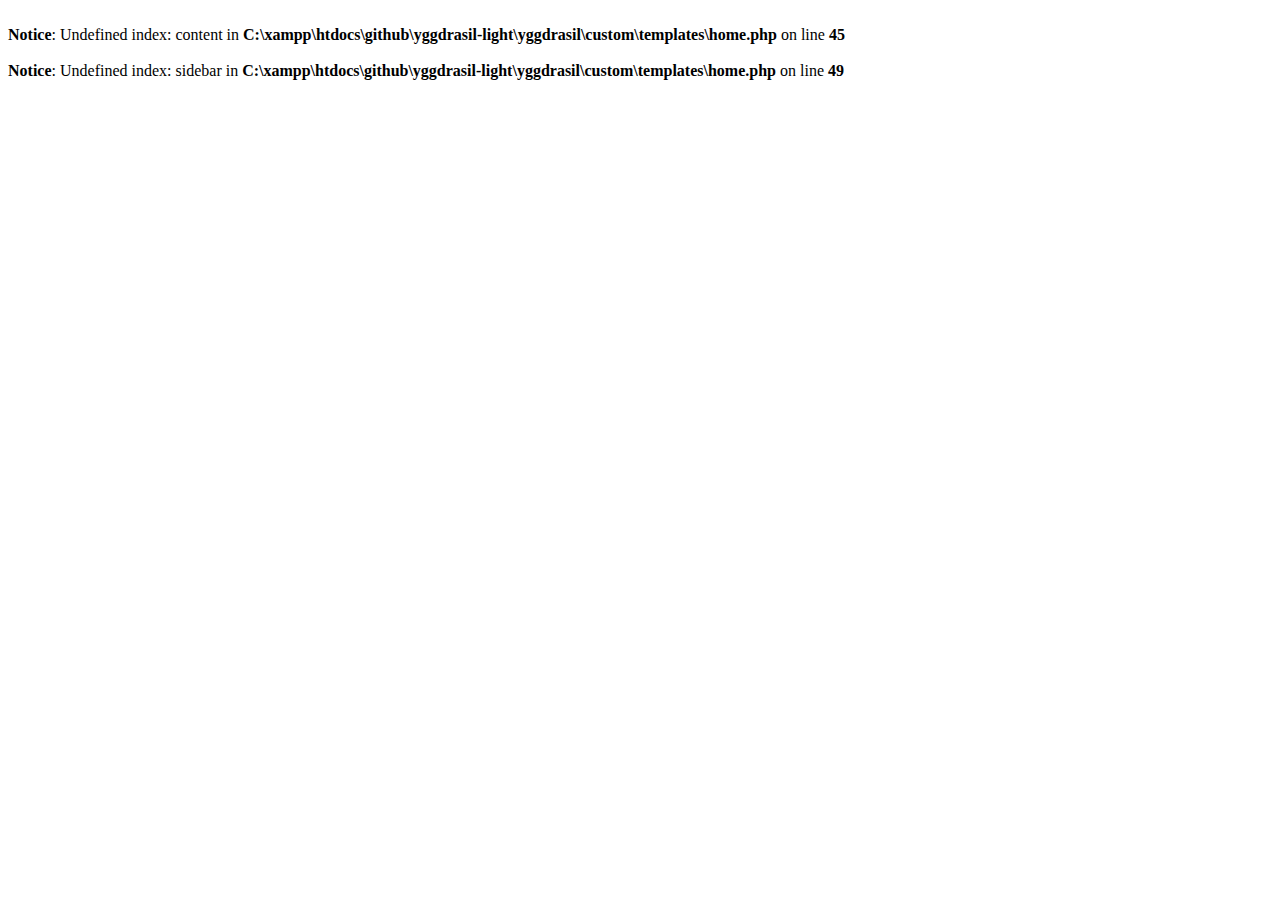
==== www/das-netzwerk/index.html @ dfe83466 "Alpha #2" ====
<!DOCTYPE html><html lang="de"><head><link rel="canonical" href="/" /><title>Default title</title><meta http-equiv="content-type" content="text/html; charset=utf-8" /><meta name="X-UA-Compatible" content="IE=edge,chrome=1" /><meta name="msapplication-tap-highlight" content="no" /><meta name="apple-mobile-web-app-capable" content="yes" /><meta name="viewport" content="width=device-width, initial-scale=1, maximum-scale=1, user-scalable=no" /><meta name="robots" content="Default robots" /><meta name="keywords" content="Default keywords" /><meta name="description" content="Default description" /><meta name="geo.region" content="CH-LU" /><meta name="geo.placename" content="Luzern" /><meta name="geo.position" content="47.049407;8.325877" /><meta property="og:image" content="Default og image 1" /><meta property="og:image" content="Default og image 2" /><meta property="og:image" content="Default og image 3" /><link rel="icon" href="/favicon.ico" type="image/x-icon" /><link rel="stylesheet" href="css/screen.css?1394916415" media="screen" /><link rel="stylesheet" href="css/print.css?1394916415" media="print" /></head><body><div id="content">
<br />
<b>Notice</b>:  Undefined index: content in <b>C:\xampp\htdocs\github\yggdrasil-light\yggdrasil\custom\templates\home.php</b> on line <b>45</b><br /></div><div id="sidebar">
<br />
<b>Notice</b>:  Undefined index: sidebar in <b>C:\xampp\htdocs\github\yggdrasil-light\yggdrasil\custom\templates\home.php</b> on line <b>49</b><br /></div> <script src="js/merged.js?1394916414 async="true"></script> </body></html>
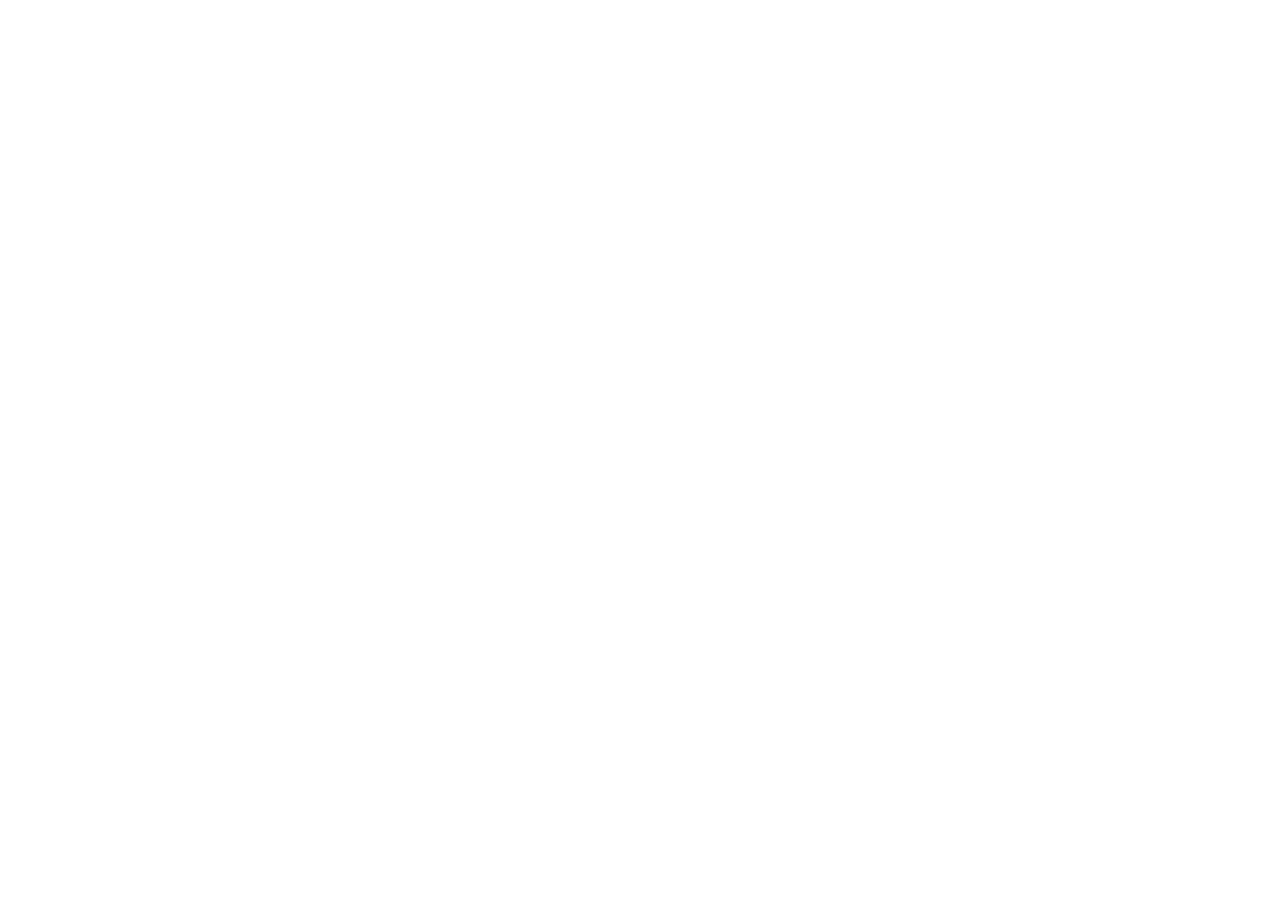
==== commit e02fd71c: "redirects added and support for folders to ignore on cleanup" ====
--- a/www/das-netzwerk/index.html
+++ b/www/das-netzwerk/index.html
@@ -1,5 +1,2 @@
-<!DOCTYPE html><html lang="de"><head><link rel="canonical" href="/" /><title>Default title</title><meta http-equiv="content-type" content="text/html; charset=utf-8" /><meta name="X-UA-Compatible" content="IE=edge,chrome=1" /><meta name="msapplication-tap-highlight" content="no" /><meta name="apple-mobile-web-app-capable" content="yes" /><meta name="viewport" content="width=device-width, initial-scale=1, maximum-scale=1, user-scalable=no" /><meta name="robots" content="Default robots" /><meta name="keywords" content="Default keywords" /><meta name="description" content="Default description" /><meta name="geo.region" content="CH-LU" /><meta name="geo.placename" content="Luzern" /><meta name="geo.position" content="47.049407;8.325877" /><meta property="og:image" content="Default og image 1" /><meta property="og:image" content="Default og image 2" /><meta property="og:image" content="Default og image 3" /><link rel="icon" href="/favicon.ico" type="image/x-icon" /><link rel="stylesheet" href="css/screen.css?1394916415" media="screen" /><link rel="stylesheet" href="css/print.css?1394916415" media="print" /></head><body><div id="content">
-<br />
-<b>Notice</b>:  Undefined index: content in <b>C:\xampp\htdocs\github\yggdrasil-light\yggdrasil\custom\templates\home.php</b> on line <b>45</b><br /></div><div id="sidebar">
-<br />
-<b>Notice</b>:  Undefined index: sidebar in <b>C:\xampp\htdocs\github\yggdrasil-light\yggdrasil\custom\templates\home.php</b> on line <b>49</b><br /></div> <script src="js/merged.js?1394916414 async="true"></script> </body></html>+<!DOCTYPE html><html lang="de"><head><title>Default title</title><base href="http://localhost/github/yggdrasil-light/www/" /><link rel="canonical" href="/" /><meta http-equiv="content-type" content="text/html; charset=utf-8" /><meta name="X-UA-Compatible" content="IE=edge,chrome=1" /><meta name="msapplication-tap-highlight" content="no" /><meta name="apple-mobile-web-app-capable" content="yes" /><meta name="viewport" content="width=device-width, initial-scale=1, maximum-scale=1, user-scalable=no" /><meta name="robots" content="Default robots" /><meta name="keywords" content="Default keywords" /><meta name="description" content="Default description" /><meta name="geo.region" content="CH-LU" /><meta name="geo.placename" content="Luzern" /><meta name="geo.position" content="47.049407;8.325877" /><meta property="og:image" content="Default og image 1" /><meta property="og:image" content="Default og image 2" /><meta property="og:image" content="Default og image 3" /><link rel="icon" href="/favicon.ico" type="image/x-icon" /><link rel="stylesheet" href="http://localhost/github/yggdrasil-light/www/css/screen.css?1395998847" media="screen" /><link rel="stylesheet" href="http://localhost/github/yggdrasil-light/www/css/print.css?1395998847" media="print" /></head><body>
+ <script src="http://localhost/github/yggdrasil-light/www/js/merged.js?1395998847" async="async"></script> </body></html>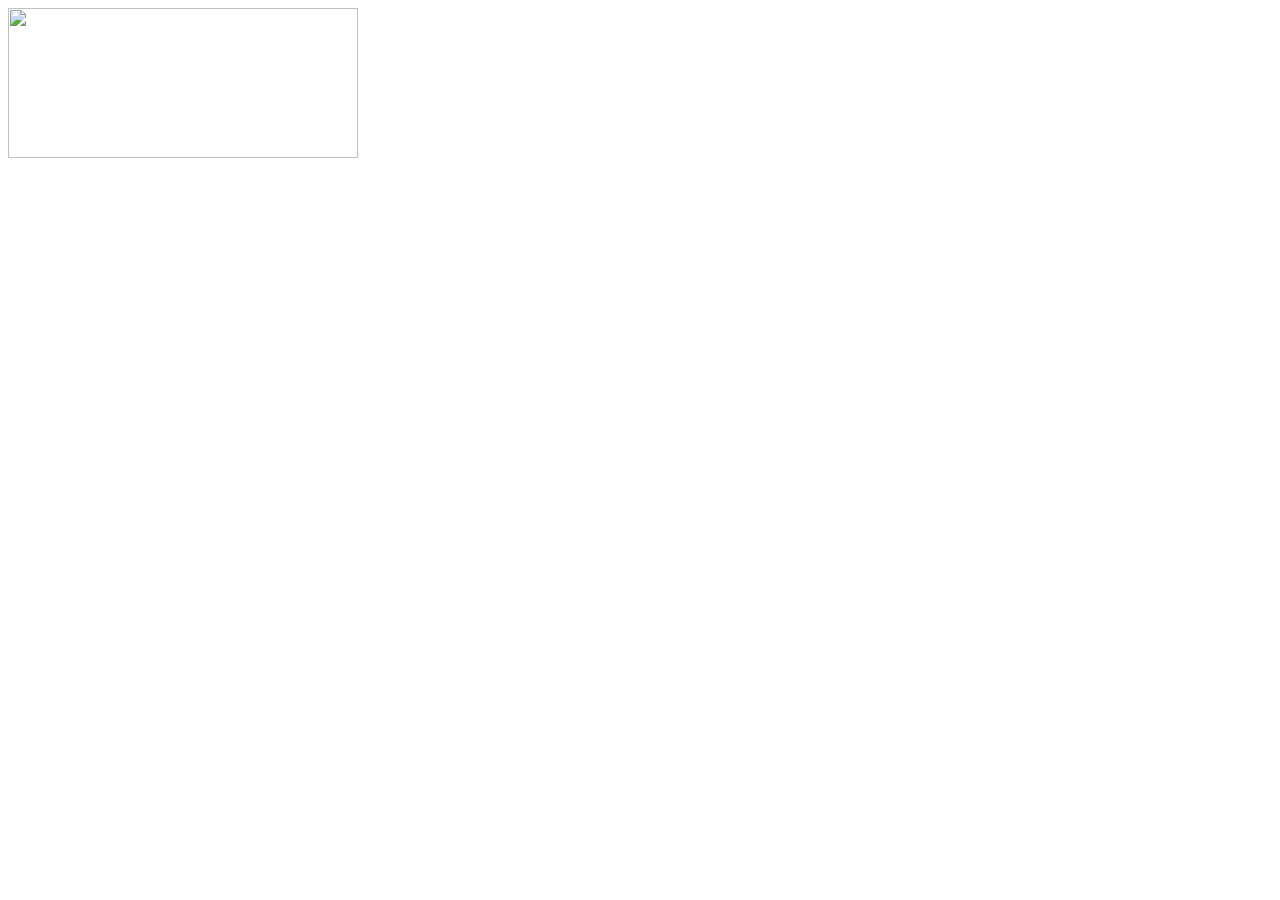
==== commit 10bd444c: "image-viewhelper with smush it compression added" ====
--- a/www/das-netzwerk/index.html
+++ b/www/das-netzwerk/index.html
@@ -1,2 +1,2 @@
-<!DOCTYPE html><html lang="de"><head><title>Default title</title><base href="http://localhost/github/yggdrasil-light/www/" /><link rel="canonical" href="/" /><meta http-equiv="content-type" content="text/html; charset=utf-8" /><meta name="X-UA-Compatible" content="IE=edge,chrome=1" /><meta name="msapplication-tap-highlight" content="no" /><meta name="apple-mobile-web-app-capable" content="yes" /><meta name="viewport" content="width=device-width, initial-scale=1, maximum-scale=1, user-scalable=no" /><meta name="robots" content="Default robots" /><meta name="keywords" content="Default keywords" /><meta name="description" content="Default description" /><meta name="geo.region" content="CH-LU" /><meta name="geo.placename" content="Luzern" /><meta name="geo.position" content="47.049407;8.325877" /><meta property="og:image" content="Default og image 1" /><meta property="og:image" content="Default og image 2" /><meta property="og:image" content="Default og image 3" /><link rel="icon" href="/favicon.ico" type="image/x-icon" /><link rel="stylesheet" href="http://localhost/github/yggdrasil-light/www/css/screen.css?1395998847" media="screen" /><link rel="stylesheet" href="http://localhost/github/yggdrasil-light/www/css/print.css?1395998847" media="print" /></head><body>
- <script src="http://localhost/github/yggdrasil-light/www/js/merged.js?1395998847" async="async"></script> </body></html>+<!DOCTYPE html><html lang="de"><head><title>Default title</title><base href="http://localhost/github/yggdrasil-light/www/" /><link rel="canonical" href="/" /><meta http-equiv="content-type" content="text/html; charset=utf-8" /><meta name="X-UA-Compatible" content="IE=edge,chrome=1" /><meta name="msapplication-tap-highlight" content="no" /><meta name="apple-mobile-web-app-capable" content="yes" /><meta name="viewport" content="width=device-width, initial-scale=1, maximum-scale=1, user-scalable=no" /><meta name="robots" content="Default robots" /><meta name="keywords" content="Default keywords" /><meta name="description" content="Default description" /><meta name="geo.region" content="CH-LU" /><meta name="geo.placename" content="Luzern" /><meta name="geo.position" content="47.049407;8.325877" /><meta property="og:image" content="Default og image 1" /><meta property="og:image" content="Default og image 2" /><meta property="og:image" content="Default og image 3" /><link rel="icon" href="/favicon.ico" type="image/x-icon" /><link rel="stylesheet" href="http://localhost/github/yggdrasil-light/www/css/screen.css?1396039500" media="screen" /><link rel="stylesheet" href="http://localhost/github/yggdrasil-light/www/css/print.css?1396039500" media="print" /></head><body><img src="img/content/dummy.png" style="height:150px;width:350px;" />
+ <script src="http://localhost/github/yggdrasil-light/www/js/merged.js?1396039500" async="async"></script> </body></html>